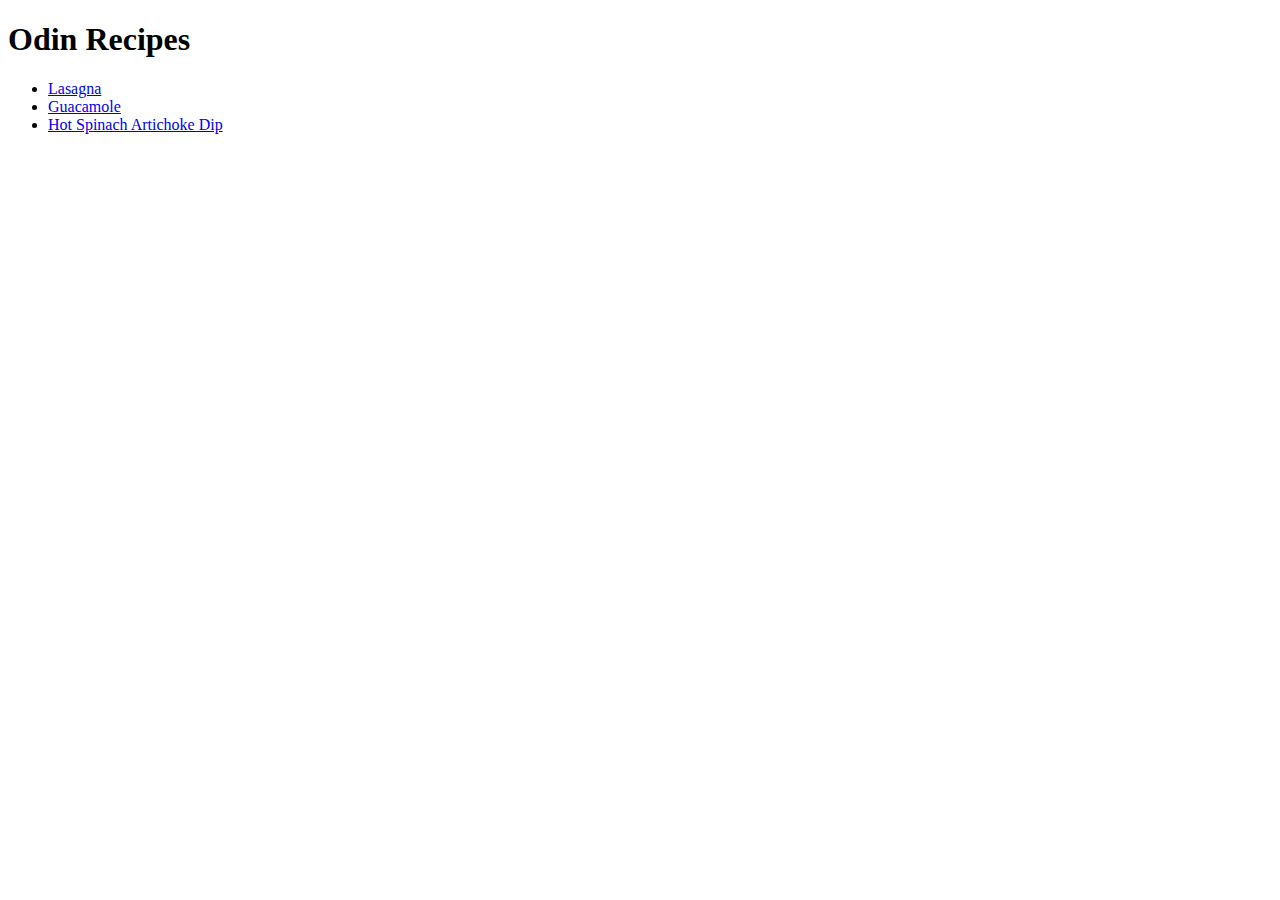
==== index.html @ 63cc0e56 "Add index.html and subsequent files for guacamole, lasagna, and spinach artichoke dip" ====
<!DOCTYPE html>
<html lang="en">
<head>
    <meta charset="UTF-8">
    <title>Odin Recipes</title>
</head>
<body>
    <h1>Odin Recipes</h1>
    <ul>
        <li><a href="recipes/lasagna.html">Lasagna</a></li>
        
        <li><a href="recipes/guacamole.html">Guacamole</a></li>
        
        <li><a href="recipes/spinach-artichoke-dip.html">Hot Spinach Artichoke Dip</a></li>
    </ul>
</body>
</html>
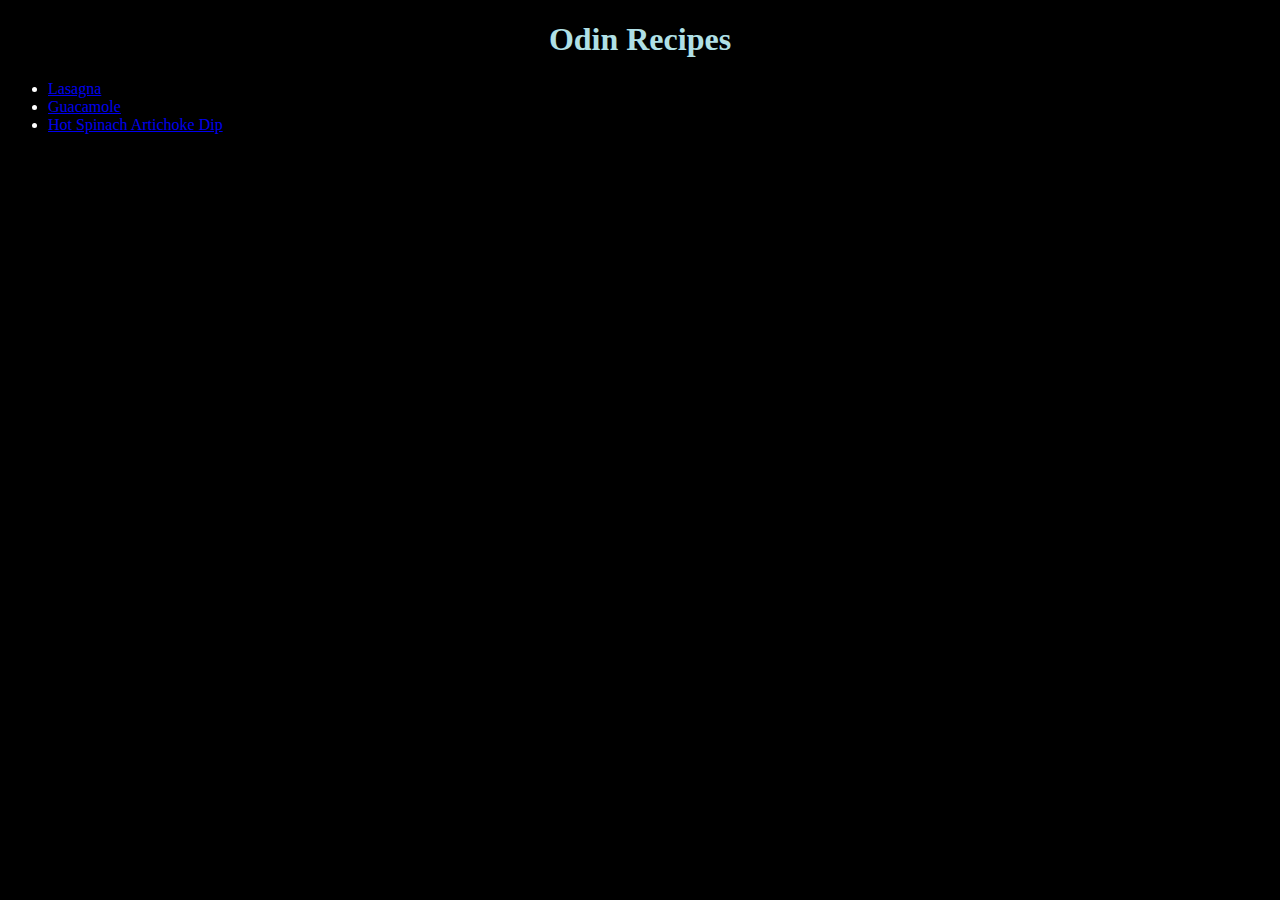
==== commit fe55d5d9: "Change the apperance by adding style.css to all elements" ====
--- a/index.html
+++ b/index.html
@@ -3,6 +3,7 @@
 <head>
     <meta charset="UTF-8">
     <title>Odin Recipes</title>
+    <link rel="stylesheet" href="style.css" />
 </head>
 <body>
     <h1>Odin Recipes</h1>
--- a/style.css
+++ b/style.css
@@ -0,0 +1,12 @@
+h1 {
+    color: powderblue;
+    text-align: center;
+}
+
+body {
+    background-color: black;
+}
+
+ul {
+    color: white;
+}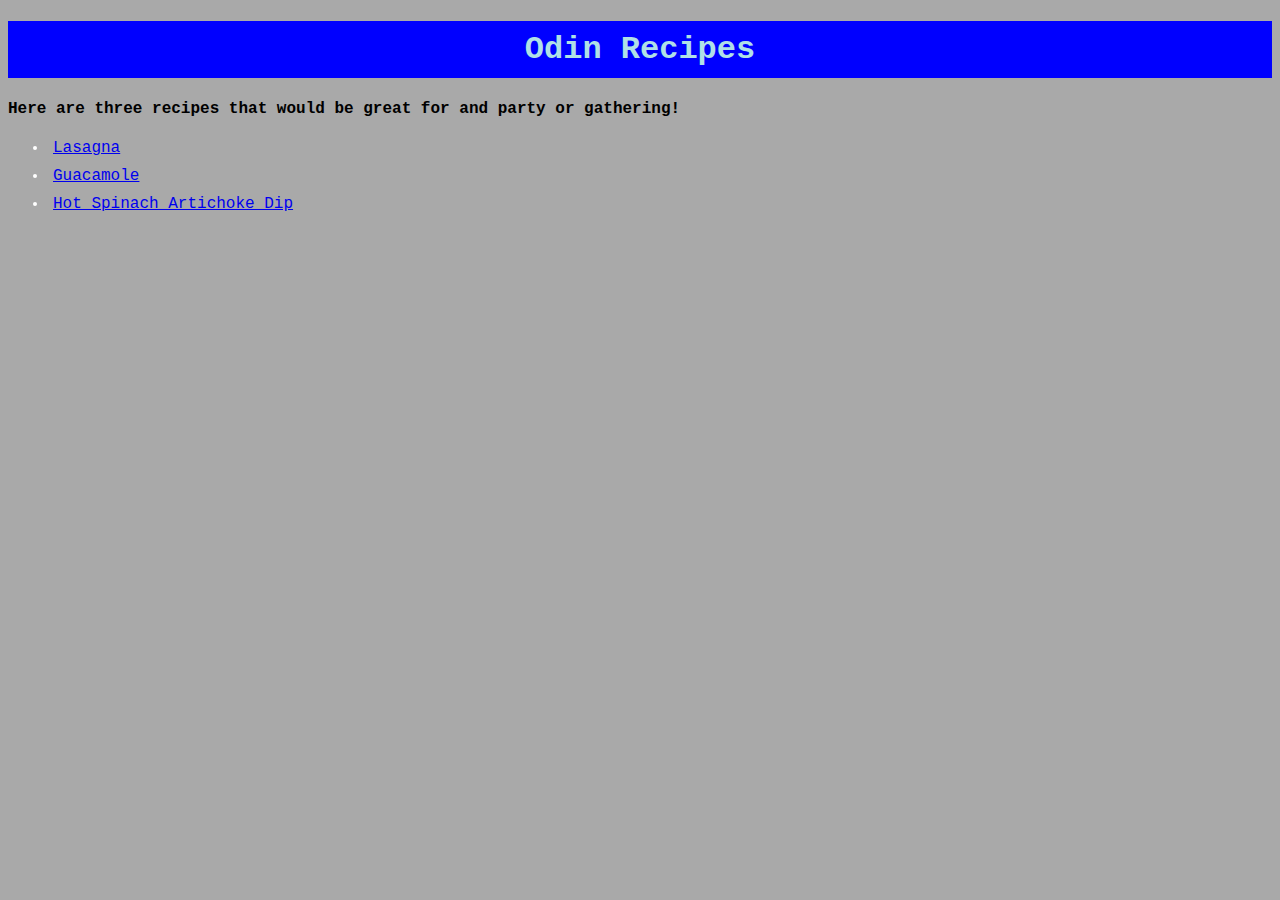
==== commit c038d0ba: "Change the style of the main index page" ====
--- a/index.html
+++ b/index.html
@@ -7,6 +7,7 @@
 </head>
 <body>
     <h1>Odin Recipes</h1>
+    <p>Here are three recipes that would be great for and party or gathering!</p>
     <ul>
         <li><a href="recipes/lasagna.html">Lasagna</a></li>
         
--- a/style.css
+++ b/style.css
@@ -1,12 +1,21 @@
 h1 {
     color: powderblue;
+    background-color: blue;
     text-align: center;
+    padding: 10px;
 }
 
 body {
-    background-color: black;
+    background-color: darkgray;
+    font-family:'Courier New', Courier, monospace
+}
+p {
+    font-weight: bold;  
 }
 
 ul {
     color: white;
+}
+li {
+    padding: 5px;
 }